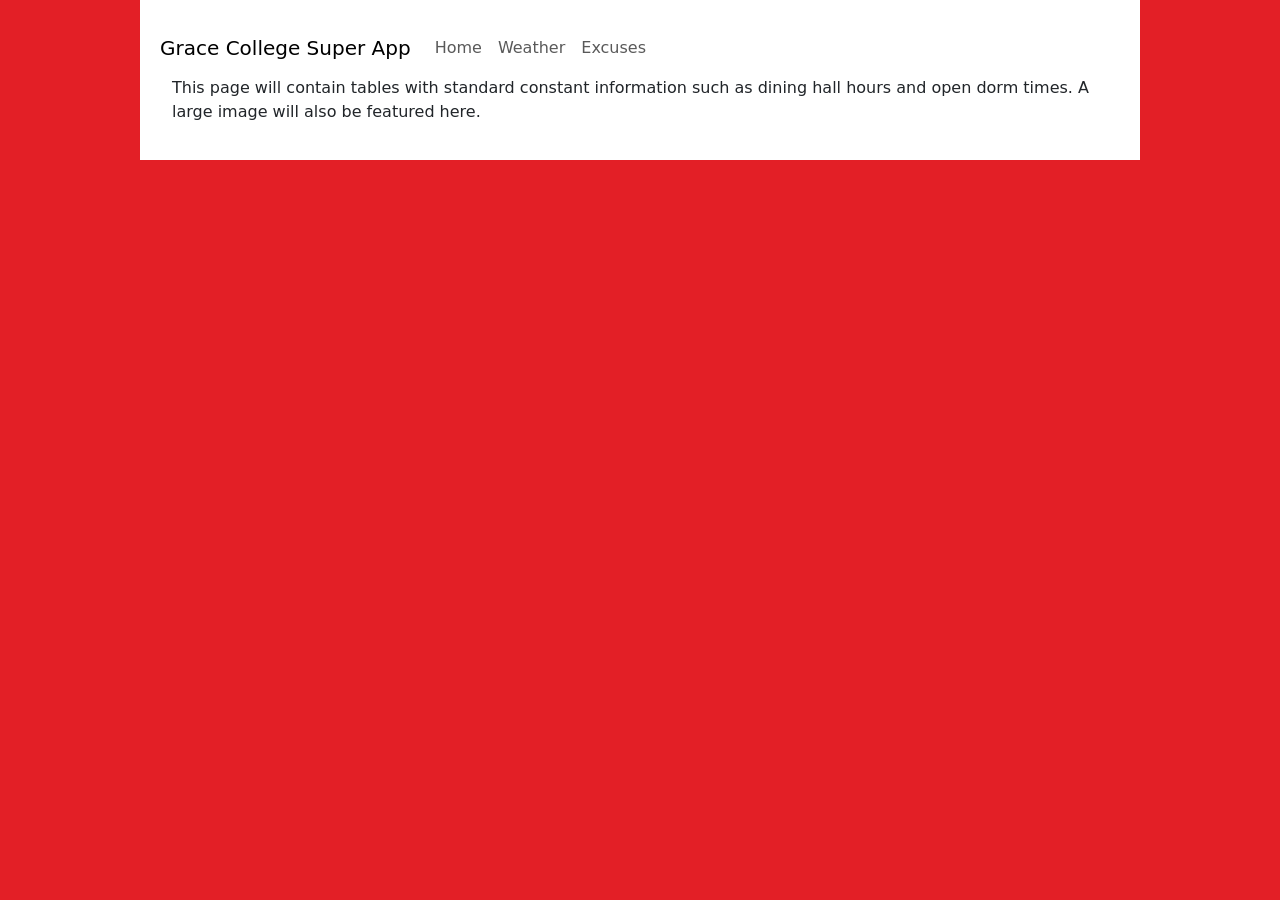
==== index.html @ acfdb61c "Simple weather functionality, stylesheet application, and nav bar" ====
<!-- Simple homepage. This will contain some basic information collected into one place for easy reference -->
<!DOCTYPE html>
<html lang="en">
<head>
    <meta charset="UTF-8">
    <meta name="viewport" content="width=device-width, initial-scale=1.0">
    <title>Grace College Super App</title>
    <!-- Stylesheets. Namely, Bootstrap, the site-wide sheet, and the sheet for page-specific styles -->
    <link href="https://cdn.jsdelivr.net/npm/bootstrap@5.3.8/dist/css/bootstrap.min.css" rel="stylesheet" integrity="sha384-sRIl4kxILFvY47J16cr9ZwB07vP4J8+LH7qKQnuqkuIAvNWLzeN8tE5YBujZqJLB" crossorigin="anonymous">
    <link rel="stylesheet" href="css/styles.css">
</head>
<body>
    <!-- Link the page's script -->
    <script src="js/index.js"></script>

    <!-- Standard navigation bar using Bootstrap -->
    <header class="navbar navbar-expand-lg">
        <a class="navbar-brand" href="#">Grace College Super App</a>
        <ul class="navbar-nav">
            <li class="nav-item">
                <a class="nav-link" href="./index.html">Home</a></li>
            <li class="nav-item">
                <a class="nav-link" href="./weather.html">Weather</a></li>
            <li class="nav-item">
                <a class="nav-link" href="./excuses.html">Excuses</a></li>
        </ul>
    </header>
    <div class="container">
        <p>
            This page will contain tables with standard constant information such as dining hall hours and open dorm times. A large image will also be featured here.
        </p>
    </div>
</body>
</html>
---- css/styles.css ----
html{
    background-color: #e31f26;
}

body{
    background-color: white;
    max-width:1000px;
    margin:auto;
    padding:20px;
}

header{
    text-align: center;
}
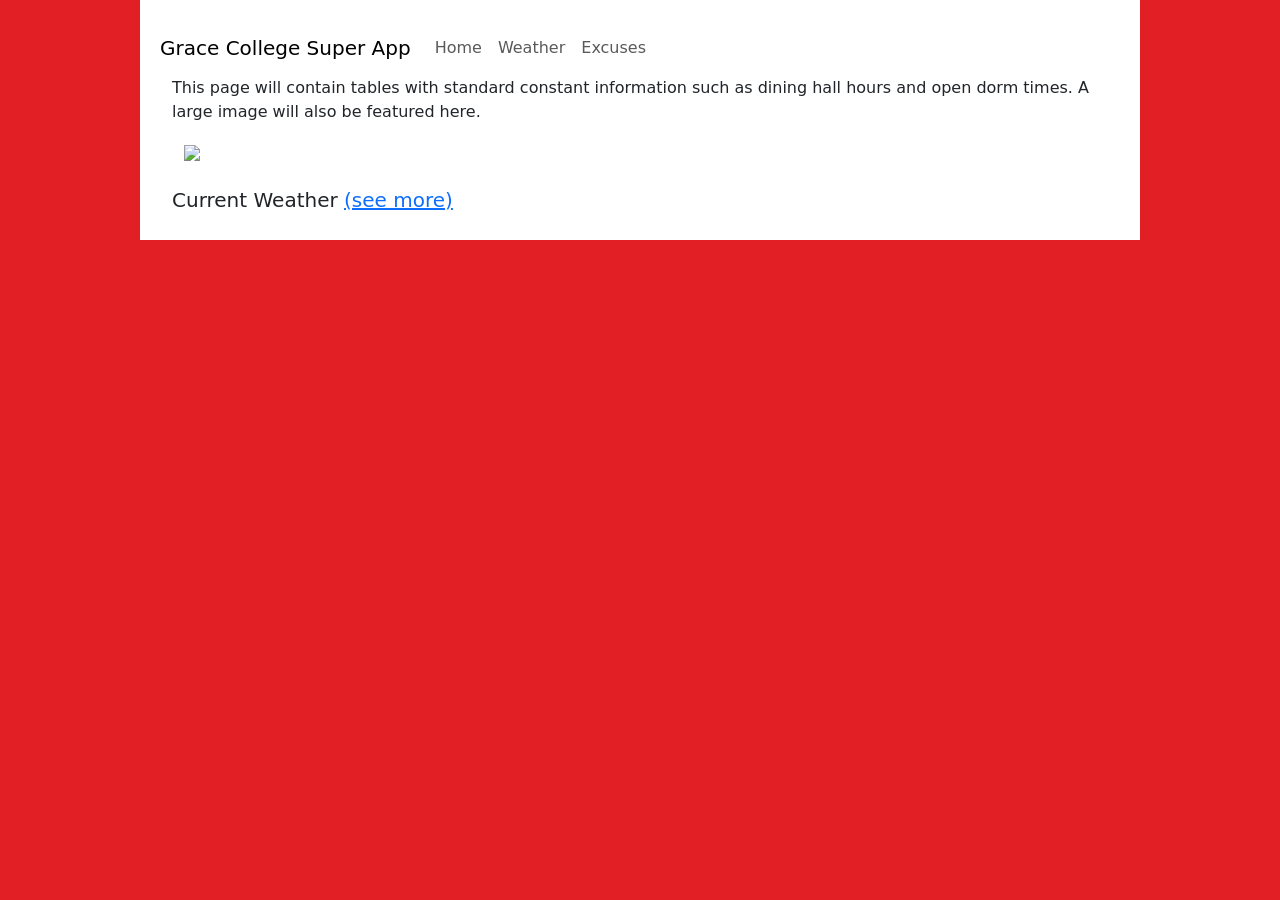
==== commit 89dbc2c5: "Started on homepage, including mini weather section" ====
--- a/index.html
+++ b/index.html
@@ -7,11 +7,14 @@
     <title>Grace College Super App</title>
     <!-- Stylesheets. Namely, Bootstrap, the site-wide sheet, and the sheet for page-specific styles -->
     <link href="https://cdn.jsdelivr.net/npm/bootstrap@5.3.8/dist/css/bootstrap.min.css" rel="stylesheet" integrity="sha384-sRIl4kxILFvY47J16cr9ZwB07vP4J8+LH7qKQnuqkuIAvNWLzeN8tE5YBujZqJLB" crossorigin="anonymous">
+    <link rel="stylesheet" href="css/weather.css">
     <link rel="stylesheet" href="css/styles.css">
+    <link rel="stylesheet" href="css/index.css">
 </head>
 <body>
     <!-- Link the page's script -->
     <script src="js/index.js"></script>
+    <script src="js/weather-single.js"></script>
 
     <!-- Standard navigation bar using Bootstrap -->
     <header class="navbar navbar-expand-lg">
@@ -29,6 +32,14 @@
         <p>
             This page will contain tables with standard constant information such as dining hall hours and open dorm times. A large image will also be featured here.
         </p>
+        
+        <div class="container mb-4">
+            <img src="https://www.grace.edu/wp-content/uploads/2020/08/DJI_0020_HDR_edit2-1024x768.jpg" id="image-campus">
+        </div>
+
+        <div id="forecast-container">
+            <h5>Current Weather  <a href="weather.html">(see more)</a></h5>
+        </div>
     </div>
 </body>
 </html>
--- a/css/weather.css
+++ b/css/weather.css
@@ -0,0 +1,21 @@
+.period-name{
+    font-size:larger;
+}
+
+.temperature{
+    font-size:x-large;
+}
+
+.short-forecast{
+    font-size:medium;
+}
+
+.rain-chance{
+    font-size:small;
+}
+
+.weather-icon{
+    float:left;
+    height:100%;
+    padding-right:20px;
+}
--- a/css/index.css
+++ b/css/index.css
@@ -0,0 +1,3 @@
+#image-campus{
+    width:100%;
+}
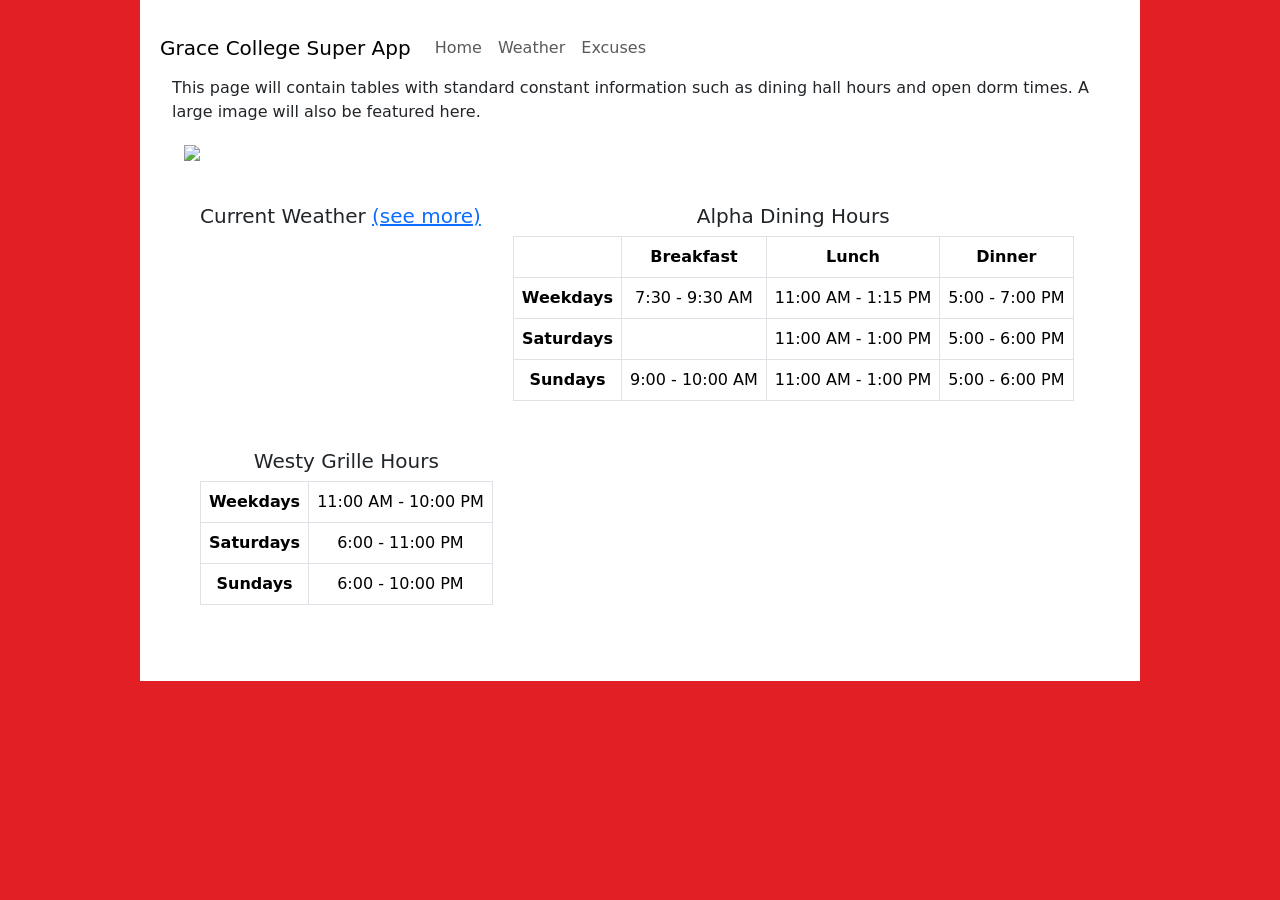
==== commit a183e2d8: "Added widgets in a flexbox to homepage" ====
--- a/index.html
+++ b/index.html
@@ -37,8 +37,56 @@
             <img src="https://www.grace.edu/wp-content/uploads/2020/08/DJI_0020_HDR_edit2-1024x768.jpg" id="image-campus">
         </div>
 
-        <div id="forecast-container">
-            <h5>Current Weather  <a href="weather.html">(see more)</a></h5>
+        <div class="container mb-4 d-flex flex-wrap" id="widget-container">
+            <div class="p-3" id="forecast-container">
+                <h5>Current Weather  <a href="weather.html">(see more)</a></h5>
+            </div>
+            <div class="p-3" id="alpha-schedule-container">
+                <h5>Alpha Dining Hours</h5>
+                <table class="table table-bordered">
+                    <tr>
+                        <th></th>
+                        <th>Breakfast</th>
+                        <th>Lunch</th>
+                        <th>Dinner</th>
+                    </tr>
+                    <tr>
+                        <th>Weekdays</th>
+                        <td>7:30 - 9:30 AM</td>
+                        <td>11:00 AM - 1:15 PM</td>
+                        <td>5:00 - 7:00 PM</td>
+                    </tr>
+                    <tr>
+                        <th>Saturdays</th>
+                        <td></td>
+                        <td>11:00 AM - 1:00 PM</td>
+                        <td>5:00 - 6:00 PM</td>
+                    </tr>
+                    <tr>
+                        <th>Sundays</th>
+                        <td>9:00 - 10:00 AM</td>
+                        <td>11:00 AM - 1:00 PM</td>
+                        <td>5:00 - 6:00 PM</td>
+                    </tr>
+                </table>
+            </div>
+            <div class="p-3" id="westy-schedule-container">
+                <h5>Westy Grille Hours</h5>
+                <table class="table table-bordered">
+                    <tr>
+                        <th>Weekdays</th>
+                        <td>11:00 AM - 10:00 PM</td>
+                    </tr>
+                    <tr>
+                        <th>Saturdays</th>
+                        <td>6:00 - 11:00 PM</td>
+                    </tr>
+                    <tr>
+                        <th>Sundays</th>
+                        <td>6:00 - 10:00 PM</td>
+                    </tr>
+                </table>
+            </div>
         </div>
     </div>
 </body>
--- a/css/index.css
+++ b/css/index.css
@@ -1,3 +1,11 @@
 #image-campus{
     width:100%;
+}
+
+th, td{
+    text-align:center;
+}
+
+h5{
+    text-align: center;
 }
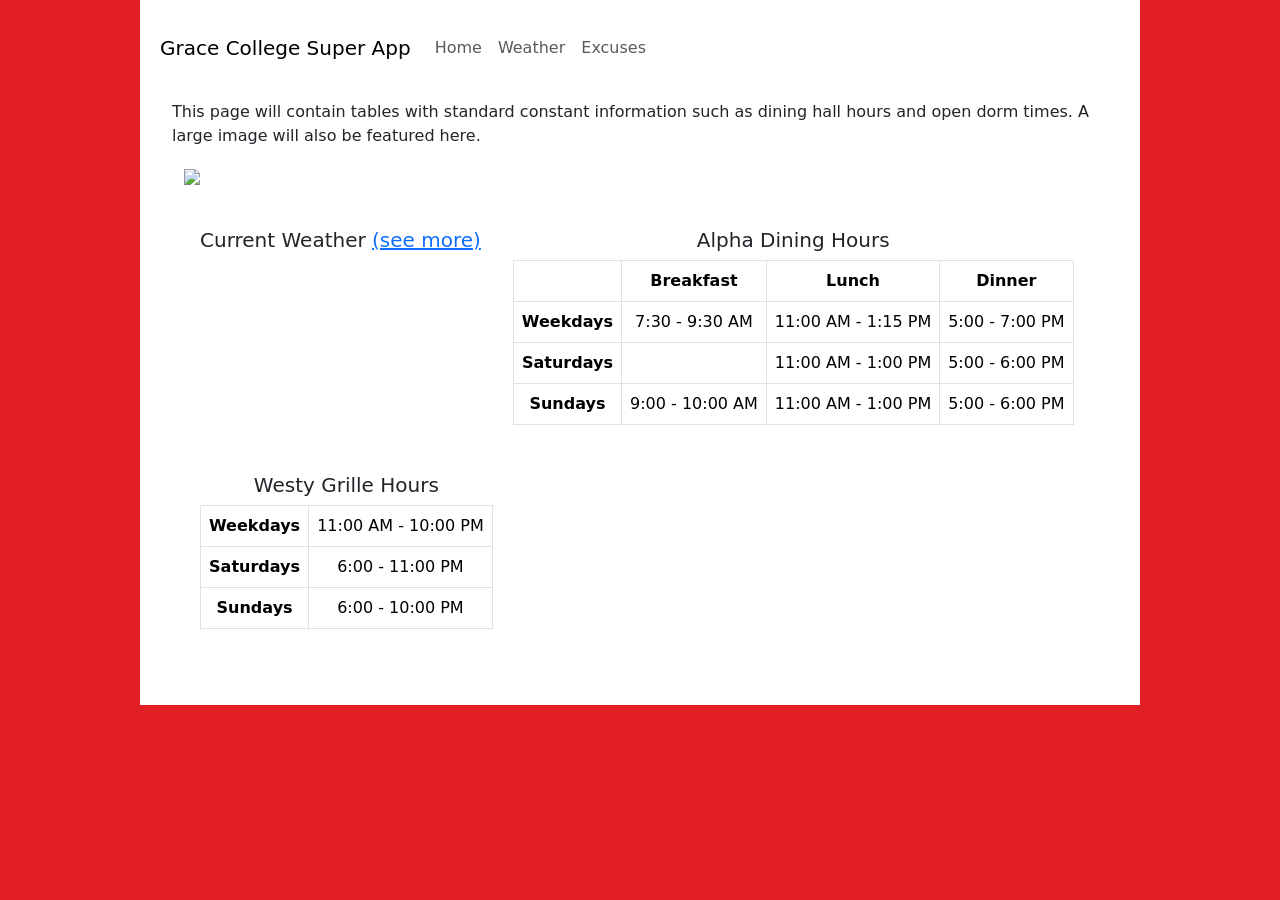
==== commit c029d169: "Adjusted margins of navbar" ====
--- a/index.html
+++ b/index.html
@@ -17,7 +17,7 @@
     <script src="js/weather-single.js"></script>
 
     <!-- Standard navigation bar using Bootstrap -->
-    <header class="navbar navbar-expand-lg">
+    <header class="navbar navbar-expand-lg mb-4">
         <a class="navbar-brand" href="#">Grace College Super App</a>
         <ul class="navbar-nav">
             <li class="nav-item">
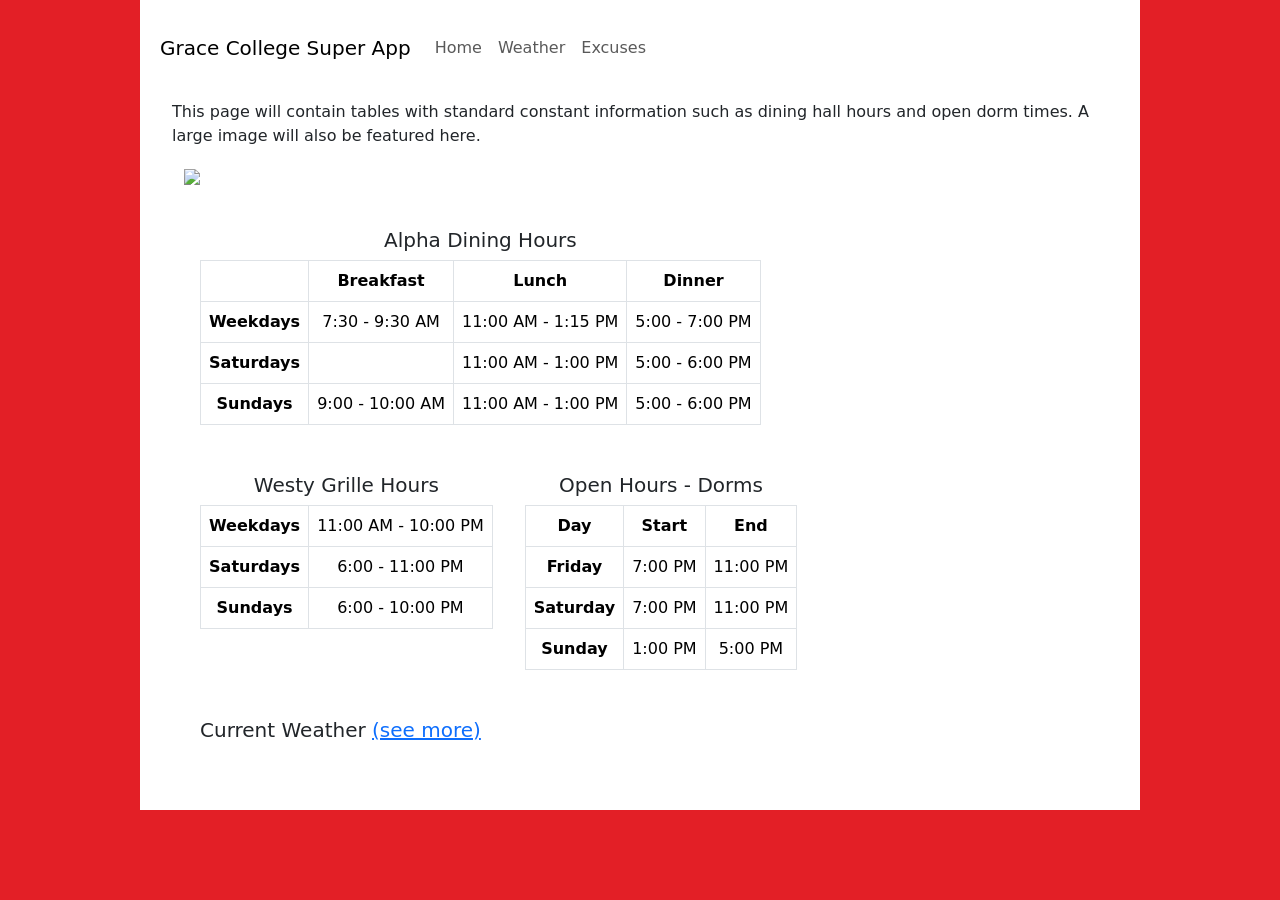
==== commit 3d22c560: "Added opeh hours to home page, rearranged" ====
--- a/index.html
+++ b/index.html
@@ -28,20 +28,18 @@
                 <a class="nav-link" href="./excuses.html">Excuses</a></li>
         </ul>
     </header>
-    <div class="container">
+    <div class="container"> <!-- Overall content container -->
         <p>
             This page will contain tables with standard constant information such as dining hall hours and open dorm times. A large image will also be featured here.
         </p>
         
-        <div class="container mb-4">
+        <div class="container mb-4"> <!-- Picture container -->
             <img src="https://www.grace.edu/wp-content/uploads/2020/08/DJI_0020_HDR_edit2-1024x768.jpg" id="image-campus">
         </div>
 
-        <div class="container mb-4 d-flex flex-wrap" id="widget-container">
-            <div class="p-3" id="forecast-container">
-                <h5>Current Weather  <a href="weather.html">(see more)</a></h5>
-            </div>
-            <div class="p-3" id="alpha-schedule-container">
+        <div class="container mb-4 d-flex flex-wrap" id="widget-container"> <!-- Flexbox container -->
+            
+            <div class="p-3" id="alpha-schedule-container"> <!-- -->
                 <h5>Alpha Dining Hours</h5>
                 <table class="table table-bordered">
                     <tr>
@@ -70,6 +68,7 @@
                     </tr>
                 </table>
             </div>
+
             <div class="p-3" id="westy-schedule-container">
                 <h5>Westy Grille Hours</h5>
                 <table class="table table-bordered">
@@ -87,6 +86,37 @@
                     </tr>
                 </table>
             </div>
+            
+            <div class="p-3" id="open-hours-container">
+                <h5>Open Hours - Dorms</h5>
+                <table class = "table table-bordered">
+                    <tr>
+                        <th>Day</th>
+                        <th>Start</th>
+                        <th>End</th>
+                    </tr>
+                    <tr>
+                        <th>Friday</td>
+                        <td>7:00 PM</td>
+                        <td>11:00 PM</td>
+                    </tr>
+                    <tr>
+                        <th>Saturday</td>
+                        <td>7:00 PM</td>
+                        <td>11:00 PM</td>
+                    </tr>
+                    <tr>
+                        <th>Sunday</td>
+                        <td>1:00 PM</td>
+                        <td>5:00 PM</td>
+                    </tr>
+                </table>
+            </div>
+
+            <div class="p-3" id="forecast-container">
+                <h5>Current Weather  <a href="weather.html">(see more)</a></h5>
+            </div>
+
         </div>
     </div>
 </body>
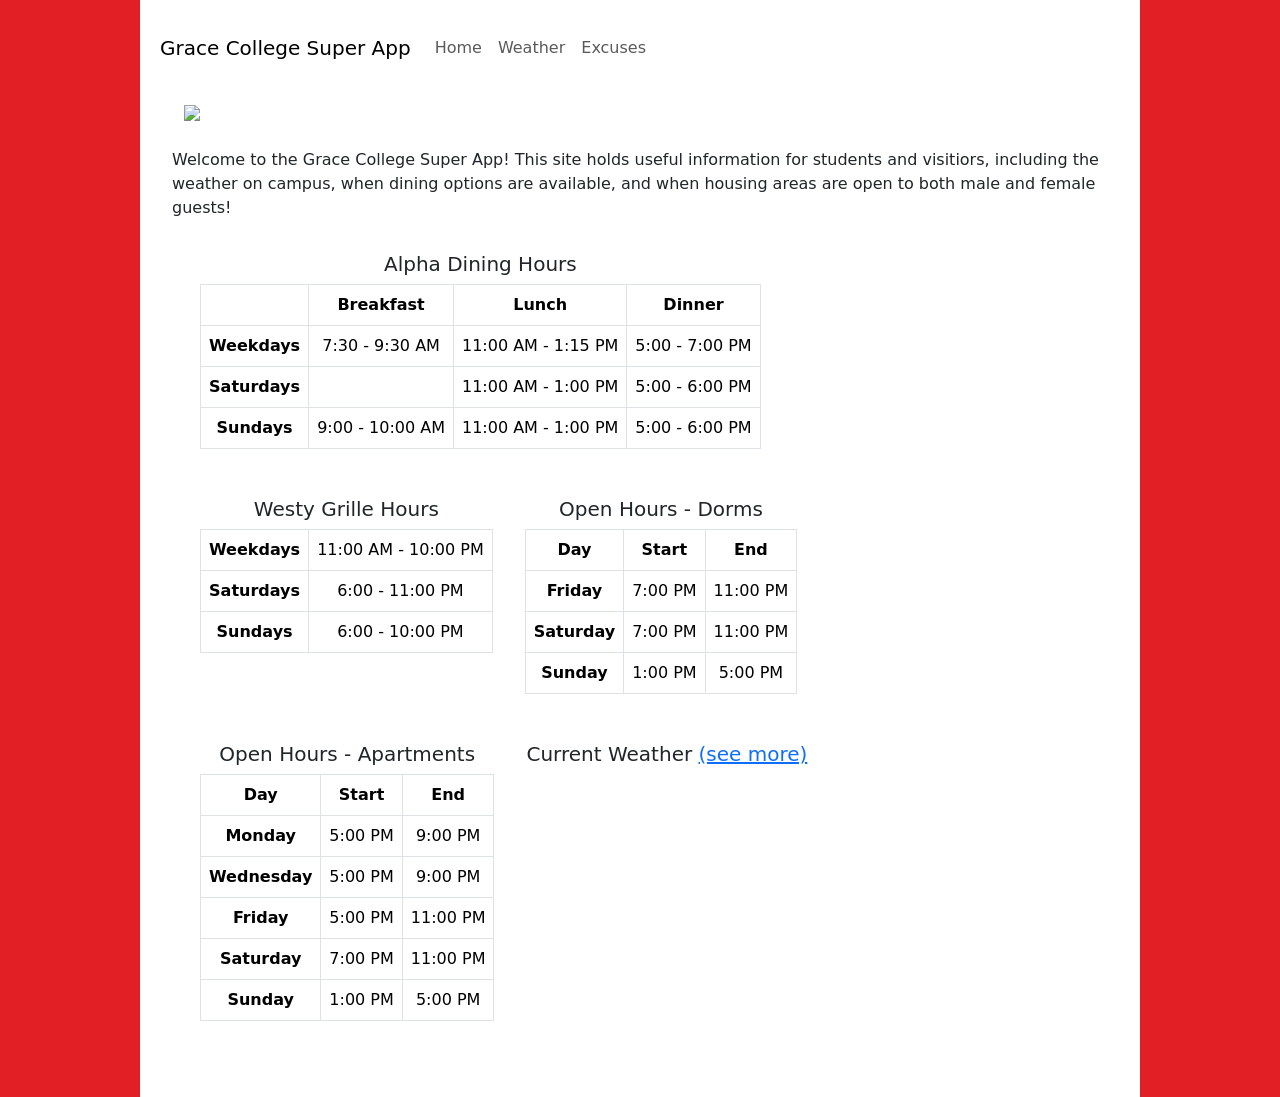
==== commit b2c536b8: "Added open hours for apartments to home page and replaced placeholder text" ====
--- a/index.html
+++ b/index.html
@@ -29,17 +29,17 @@
         </ul>
     </header>
     <div class="container"> <!-- Overall content container -->
-        <p>
-            This page will contain tables with standard constant information such as dining hall hours and open dorm times. A large image will also be featured here.
-        </p>
-        
         <div class="container mb-4"> <!-- Picture container -->
             <img src="https://www.grace.edu/wp-content/uploads/2020/08/DJI_0020_HDR_edit2-1024x768.jpg" id="image-campus">
         </div>
 
+        <p>
+            Welcome to the Grace College Super App! This site holds useful information for students and visitiors, including the weather on campus, when dining options are available, and when housing areas are open to both male and female guests!
+        </p>
+
         <div class="container mb-4 d-flex flex-wrap" id="widget-container"> <!-- Flexbox container -->
             
-            <div class="p-3" id="alpha-schedule-container"> <!-- -->
+            <div class="p-3" id="alpha-schedule-container"> <!-- Table of Alpha Dining times -->
                 <h5>Alpha Dining Hours</h5>
                 <table class="table table-bordered">
                     <tr>
@@ -69,7 +69,7 @@
                 </table>
             </div>
 
-            <div class="p-3" id="westy-schedule-container">
+            <div class="p-3" id="westy-schedule-container"> <!-- Table of Westy times -->
                 <h5>Westy Grille Hours</h5>
                 <table class="table table-bordered">
                     <tr>
@@ -87,7 +87,7 @@
                 </table>
             </div>
             
-            <div class="p-3" id="open-hours-container">
+            <div class="p-3" id="open-hours-container"> <!-- Table of open hours for dorms -->
                 <h5>Open Hours - Dorms</h5>
                 <table class = "table table-bordered">
                     <tr>
@@ -113,7 +113,43 @@
                 </table>
             </div>
 
-            <div class="p-3" id="forecast-container">
+            <div class="p-3" id="apt-open-hours-container"> <!-- Table of open hours for apartments -->
+                <h5>Open Hours - Apartments</h5>
+                <table class = "table table-bordered">
+                    <tr>
+                        <th>Day</th>
+                        <th>Start</th>
+                        <th>End</th>
+                    </tr>
+                    <tr>
+                        <th>Monday</th>
+                        <td>5:00 PM</td>
+                        <td>9:00 PM</td>
+                    </tr>
+                    <tr>
+                        <th>Wednesday</th>
+                        <td>5:00 PM</td>
+                        <td>9:00 PM</td>
+                    </tr>
+                    <tr>
+                        <th>Friday</td>
+                        <td>5:00 PM</td>
+                        <td>11:00 PM</td>
+                    </tr>
+                    <tr>
+                        <th>Saturday</td>
+                        <td>7:00 PM</td>
+                        <td>11:00 PM</td>
+                    </tr>
+                    <tr>
+                        <th>Sunday</td>
+                        <td>1:00 PM</td>
+                        <td>5:00 PM</td>
+                    </tr>
+                </table>
+            </div>
+
+            <div class="p-3" id="forecast-container"> <!-- Single-period weather forecast -->
                 <h5>Current Weather  <a href="weather.html">(see more)</a></h5>
             </div>
 
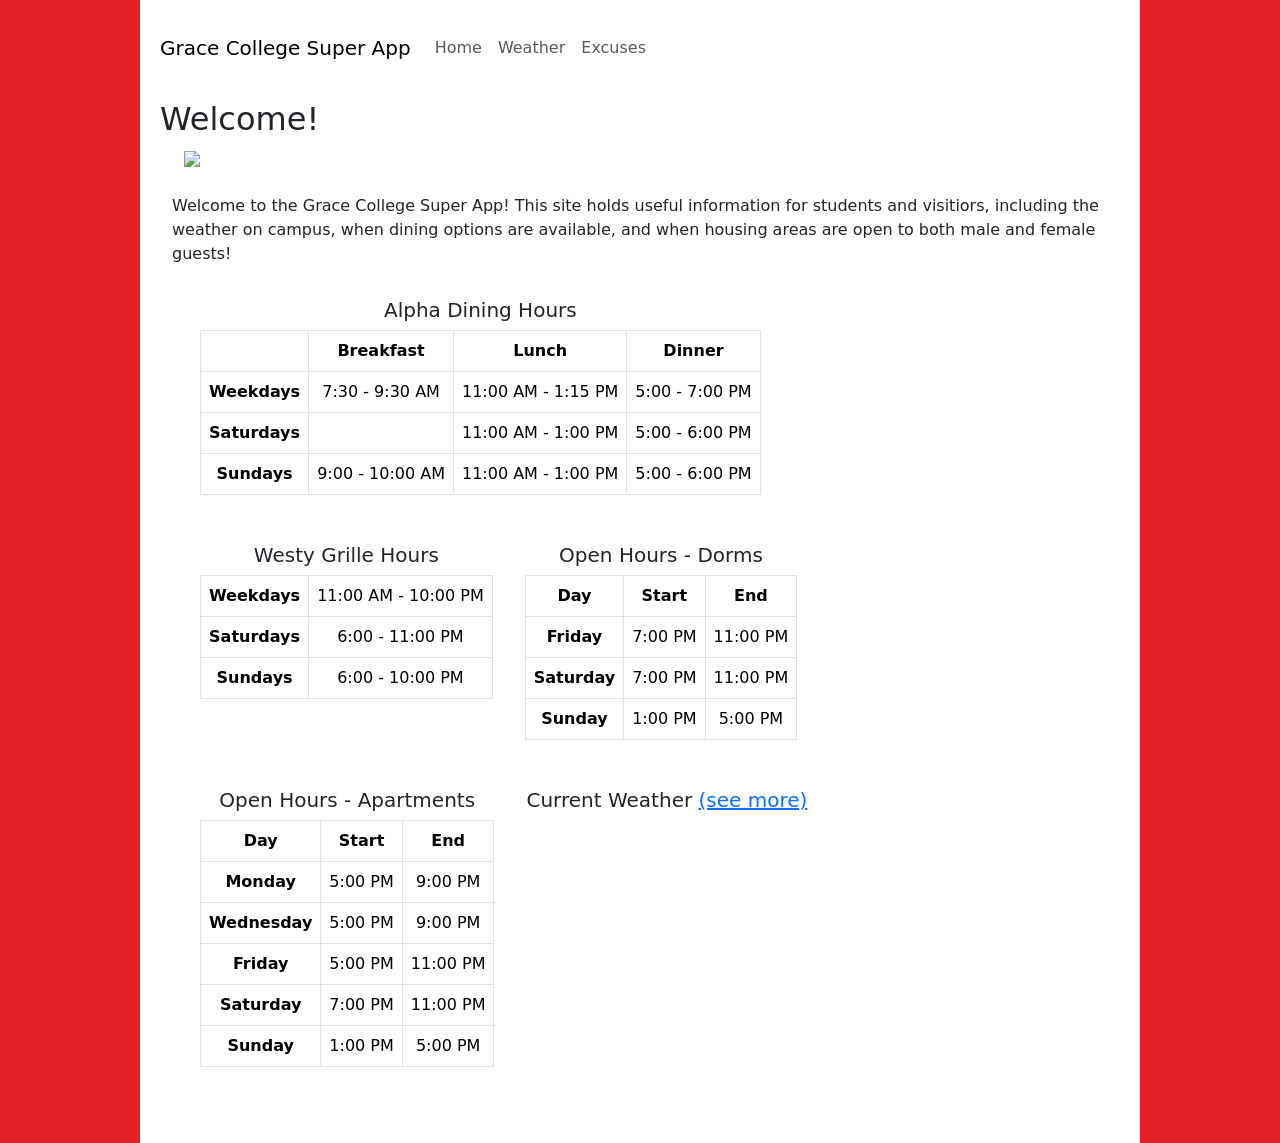
==== commit c57395dd: "Added headings to pages to give more context" ====
--- a/index.html
+++ b/index.html
@@ -28,6 +28,9 @@
                 <a class="nav-link" href="./excuses.html">Excuses</a></li>
         </ul>
     </header>
+
+    <h2>Welcome!</h2>
+
     <div class="container"> <!-- Overall content container -->
         <div class="container mb-4"> <!-- Picture container -->
             <img src="https://www.grace.edu/wp-content/uploads/2020/08/DJI_0020_HDR_edit2-1024x768.jpg" id="image-campus">
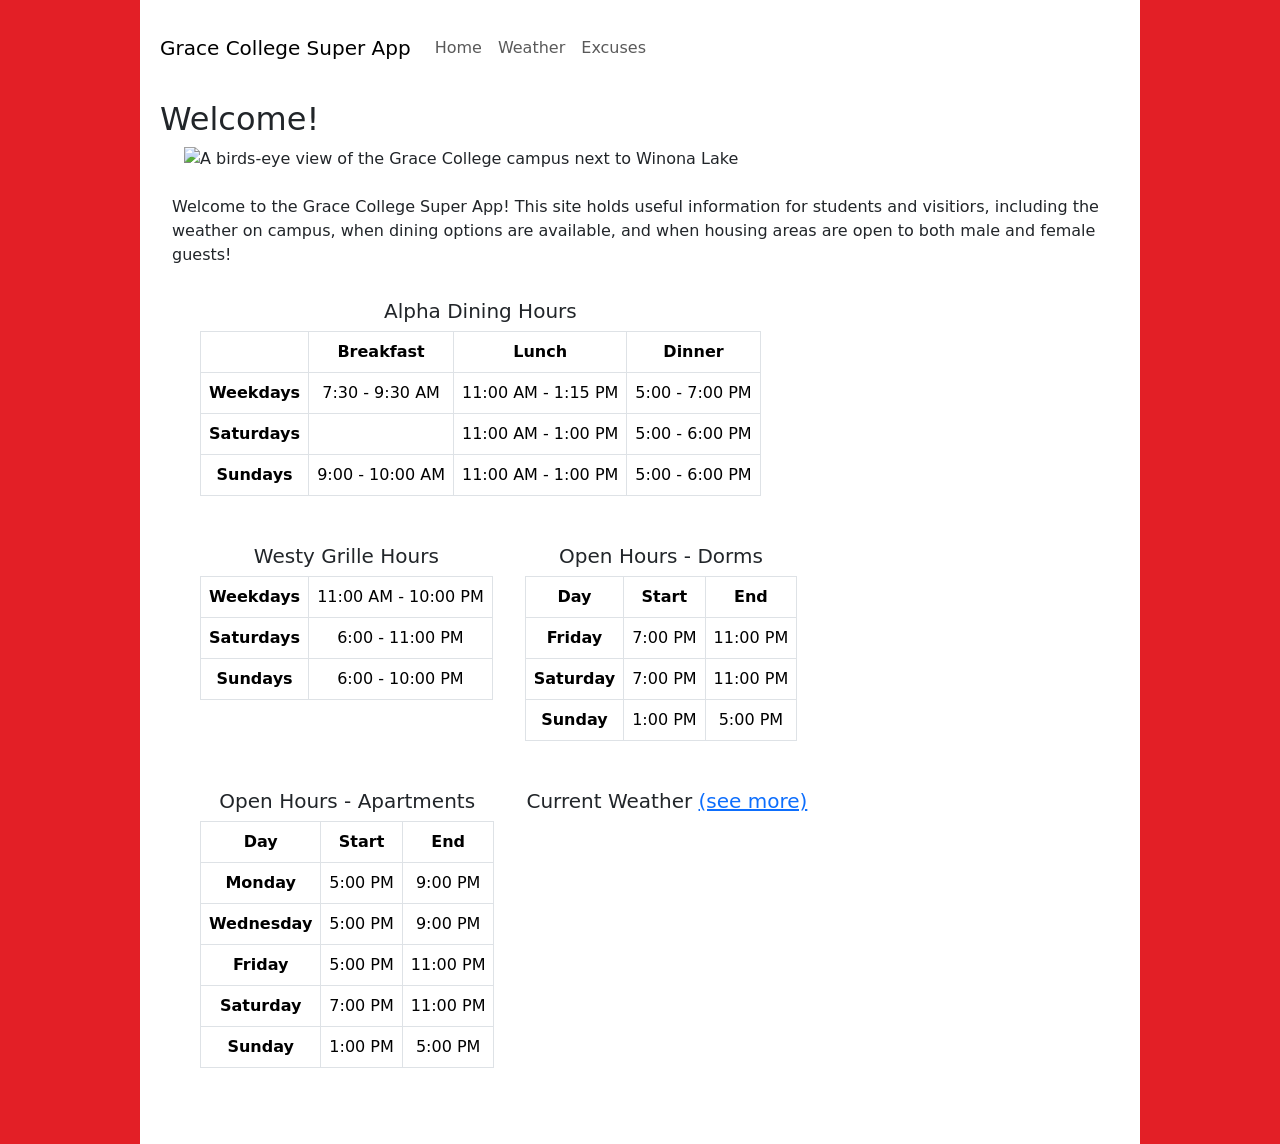
==== commit a282ef3a: "Added alt text to index.html" ====
--- a/index.html
+++ b/index.html
@@ -33,7 +33,7 @@
 
     <div class="container"> <!-- Overall content container -->
         <div class="container mb-4"> <!-- Picture container -->
-            <img src="https://www.grace.edu/wp-content/uploads/2020/08/DJI_0020_HDR_edit2-1024x768.jpg" id="image-campus">
+            <img src="https://www.grace.edu/wp-content/uploads/2020/08/DJI_0020_HDR_edit2-1024x768.jpg" id="image-campus" alt="A birds-eye view of the Grace College campus next to Winona Lake">
         </div>
 
         <p>
